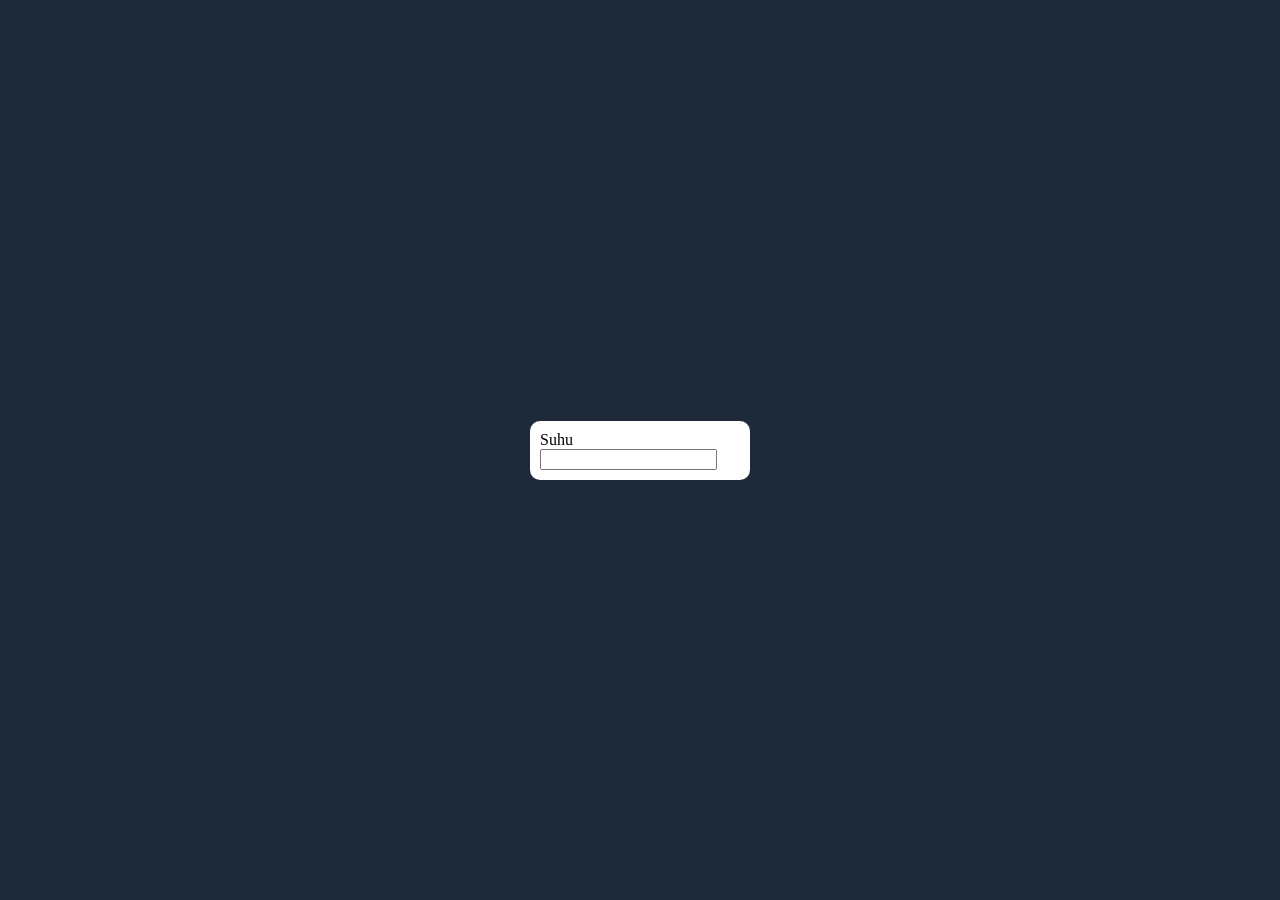
==== session01/FE 03/Homework/Konversi Suhu/index.html @ 060bc1fa "homework calculator" ====
<!DOCTYPE html>
<html lang="en">

<head>
    <meta charset="UTF-8">
    <meta name="viewport" content="width=device-width, initial-scale=1.0">
    <title>Document</title>
    <link rel="stylesheet" href="style.css">
</head>

<body>
    <div class="wrapper">
        <label for="suhu">Suhu</label>
        <input name="suhu" id="suhu" type="number">
    </div>

    <script src="script.js"></script>
</body>

</html>
---- session01/FE 03/Homework/Konversi Suhu/style.css ----
body {
  margin: 0;
  padding: 0;
  background-color: #1e2a3a;
  width: 100%;
  height: 100vh;
  display: flex;
  justify-content: center;
  align-items: center;
  flex-direction: column;
}

.wrapper {
  background-color: white;
  width: 200px;
  padding: 10px;
  border-radius: 10px;
}

.screen {
  display: flex;
  gap: 5px;
}

.screen1,
.screen2,
.screenResult {
  width: 100%;
  /* height: 50px */
  background-color: black;
  color: white;
  display: block;
  text-align: right;
  padding: 10px 5px;
}

.buttons {
  display: grid;
  grid-template-columns: repeat(4, 1fr);
}

.buttons button {
  height: 50px;
  width: 50px;
  font-size: 16px;
}

ul {
  color: black;
}

.history {
  list-style-type: none;
  height: 200px;
  width: 200px;
  background-color: white;
  overflow-y: auto;
  padding: 5px;
  border-radius: 10px;
}
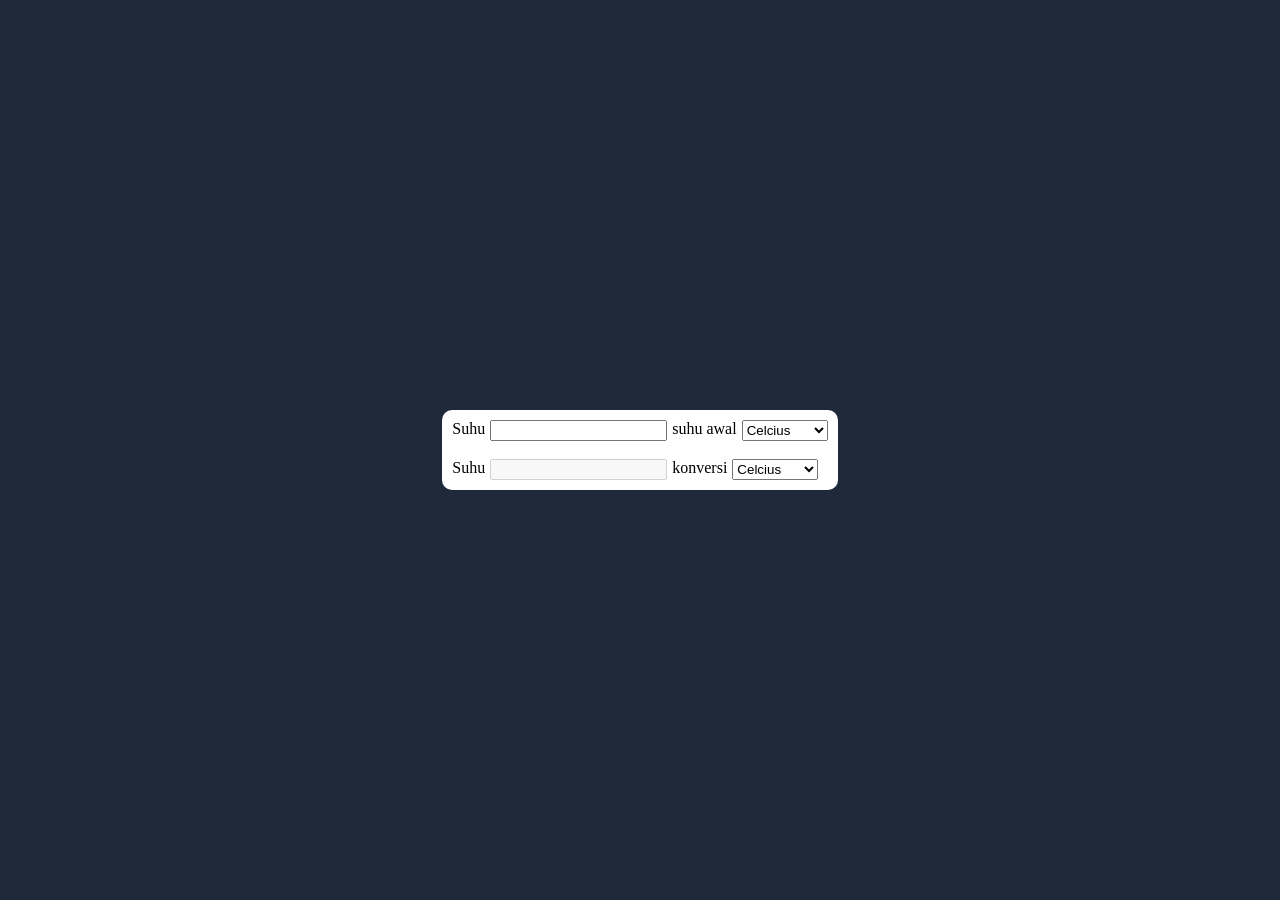
==== commit d9a9e94c: "konversi suhu done" ====
--- a/session01/FE 03/Homework/Konversi Suhu/index.html
+++ b/session01/FE 03/Homework/Konversi Suhu/index.html
@@ -10,8 +10,29 @@
 
 <body>
     <div class="wrapper">
-        <label for="suhu">Suhu</label>
-        <input name="suhu" id="suhu" type="number">
+        <div class="wrapper-suhu">
+            <label for="suhu1">Suhu</label>
+            <input name="suhu1" id="suhu1" type="number" oninput="konversiSuhu()">
+            <label for="suhu-awal">suhu awal</label>
+            <select id="suhu-awal" onchange="konversiSuhu()">
+                <option value="celcius">Celcius</option>
+                <option value="fahrenheit">Fahrenheit</option>
+                <option value="kelvin">Kelvin</option>
+                <option value="reamur">Reamur</option>
+            </select>
+        </div>
+        <br>
+        <div class="wrapper-suhu">
+            <label for="suhu2">Suhu</label>
+            <input name="suhu2" id="suhu2" type="number" disabled>
+            <label for="konversi">konversi</label>
+            <select id="konversi" onchange="konversiSuhu()">
+                <option value="celcius">Celcius</option>
+                <option value="fahrenheit">Fahrenheit</option>
+                <option value="kelvin">Kelvin</option>
+                <option value="reamur">Reamur</option>
+            </select>
+        </div>
     </div>
 
     <script src="script.js"></script>
--- a/session01/FE 03/Homework/Konversi Suhu/style.css
+++ b/session01/FE 03/Homework/Konversi Suhu/style.css
@@ -12,49 +12,11 @@
 
 .wrapper {
   background-color: white;
-  width: 200px;
   padding: 10px;
   border-radius: 10px;
 }
 
-.screen {
+.wrapper-suhu {
   display: flex;
   gap: 5px;
 }
-
-.screen1,
-.screen2,
-.screenResult {
-  width: 100%;
-  /* height: 50px */
-  background-color: black;
-  color: white;
-  display: block;
-  text-align: right;
-  padding: 10px 5px;
-}
-
-.buttons {
-  display: grid;
-  grid-template-columns: repeat(4, 1fr);
-}
-
-.buttons button {
-  height: 50px;
-  width: 50px;
-  font-size: 16px;
-}
-
-ul {
-  color: black;
-}
-
-.history {
-  list-style-type: none;
-  height: 200px;
-  width: 200px;
-  background-color: white;
-  overflow-y: auto;
-  padding: 5px;
-  border-radius: 10px;
-}
